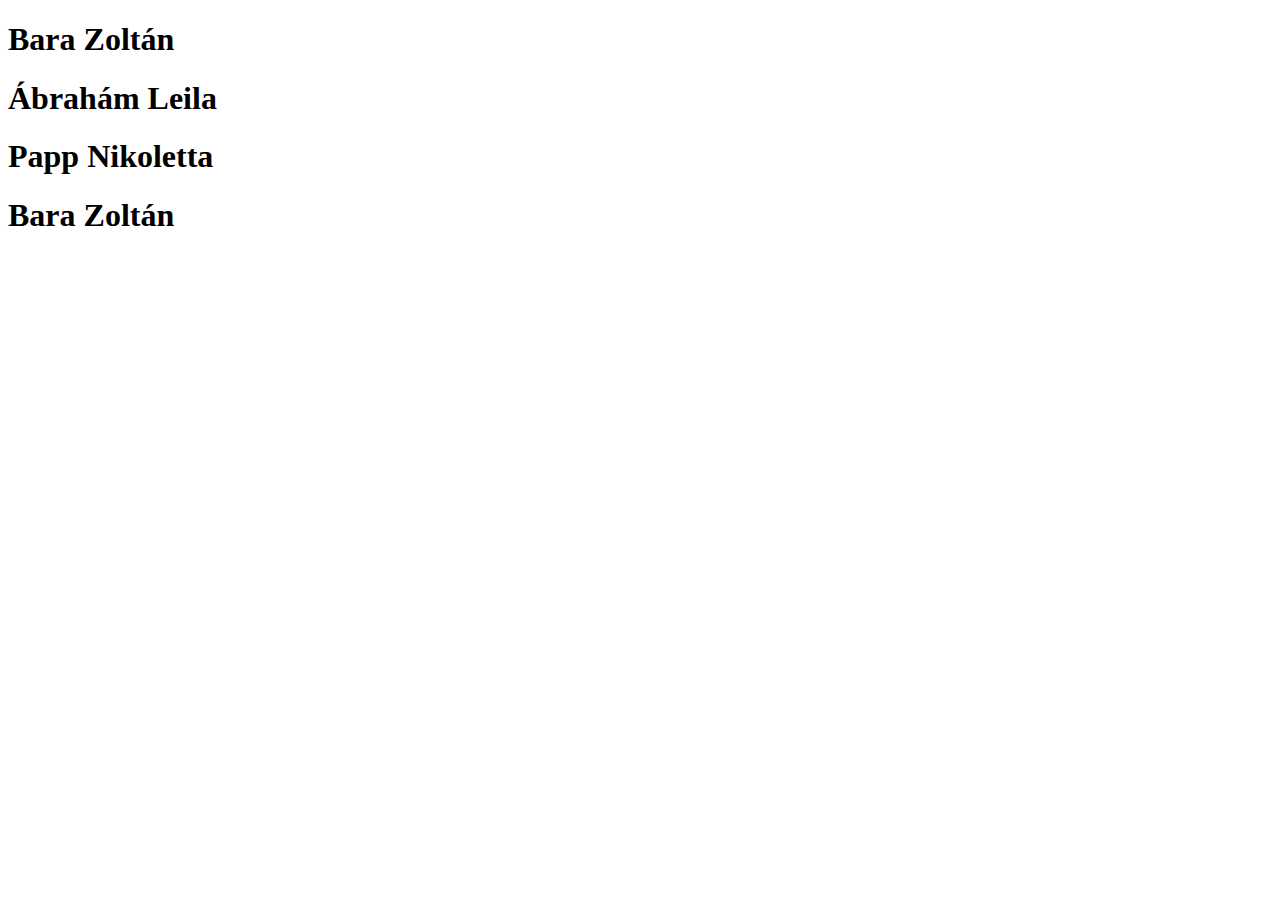
==== index.html @ c4937295 "Merge branch 'main' of https://github.com/leilalinoo/kozosmunka" ====
<!DOCTYPE html>
<html lang="en">
<head>
    <meta charset="UTF-8">
    <meta http-equiv="X-UA-Compatible" content="IE=edge">
    <meta name="viewport" content="width=device-width, initial-scale=1.0">
    <title>Document</title>
</head>
<body>
    <h1>Bara Zoltán </h1>
    <h1>Ábrahám Leila</h1>
    <h1>Papp Nikoletta</h1>
    <h1>Bara Zoltán</h1>
</body>
</html>
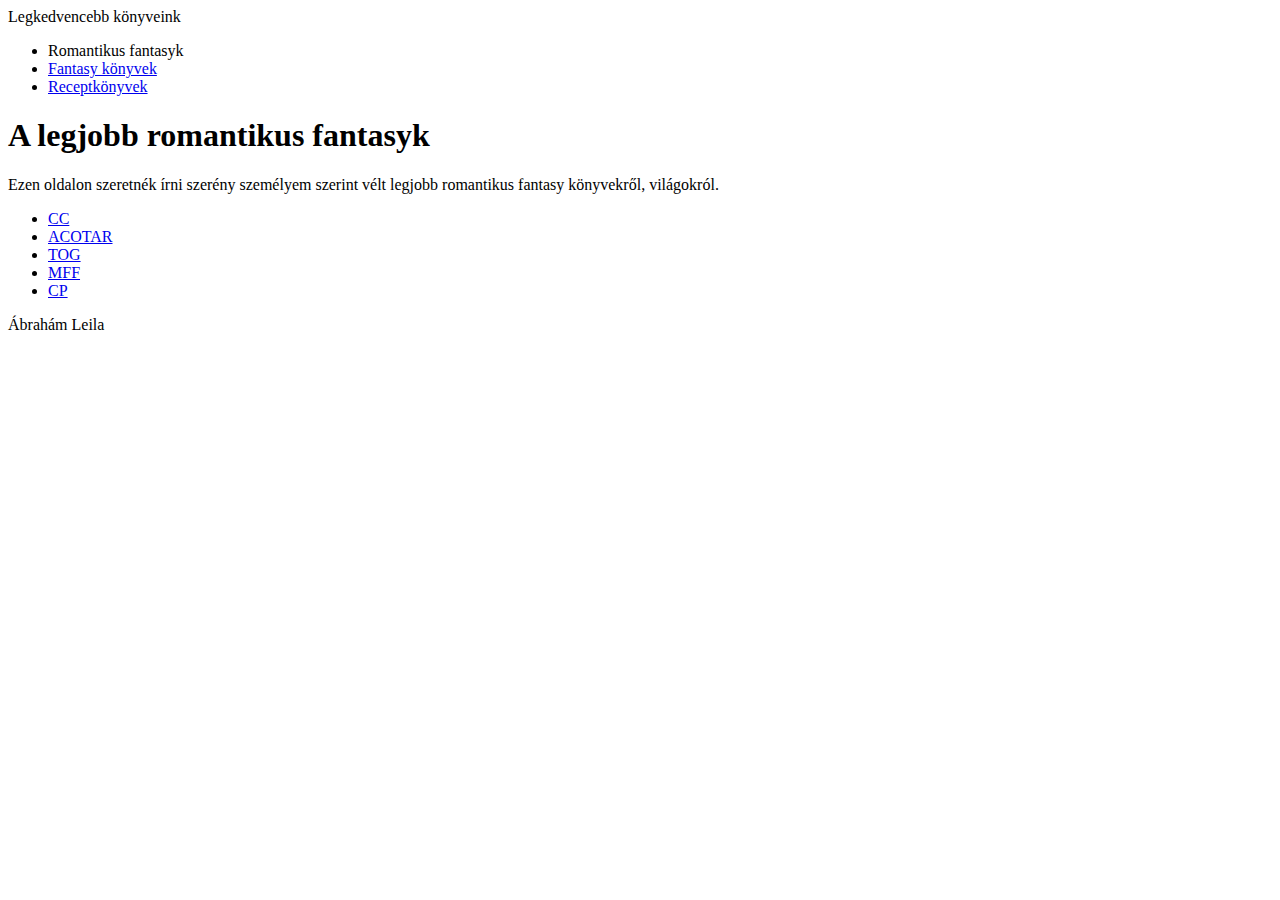
==== commit 4cd9c98f: "index_alap" ====
--- a/index.html
+++ b/index.html
@@ -1,15 +1,39 @@
 <!DOCTYPE html>
-<html lang="en">
+<html lang="hu">
 <head>
     <meta charset="UTF-8">
     <meta http-equiv="X-UA-Compatible" content="IE=edge">
     <meta name="viewport" content="width=device-width, initial-scale=1.0">
-    <title>Document</title>
+    <meta name="description" content="Könyvbemutató oldal">
+    <meta name="keywords" content="könyv, fantasy, szakács">
+    <title>Könyvek</title>
 </head>
 <body>
-    <h1>Bara Zoltán </h1>
-    <h1>Ábrahám Leila</h1>
-    <h1>Papp Nikoletta</h1>
-    <h1>Bara Zoltán</h1>
+    <main>
+        <header>Legkedvencebb könyveink</header>
+        <nav>
+            <ul>
+                <li><a href="index.html"></a>Romantikus fantasyk</li>
+                <li><a href="fantasy.html">Fantasy könyvek</a></li>
+                <li><a href="fozes.html">Receptkönyvek</a></li>
+            </ul>
+        </nav>
+        <article>
+            <h1>A legjobb romantikus fantasyk</h1>
+            <p>Ezen oldalon szeretnék írni szerény személyem szerint vélt legjobb romantikus fantasy könyvekről, világokról.</p>
+            <ul>
+                <li><a href="#">CC</a></li>
+                <li><a href="#">ACOTAR</a></li>
+                <li><a href="#">TOG</a></li>
+                <li><a href="#">MFF</a></li>
+                <li><a href="#">CP</a></li>
+            </ul>
+
+
+
+        </article>
+
+        <footer>Ábrahám Leila</footer>
+    </main>
 </body>
 </html>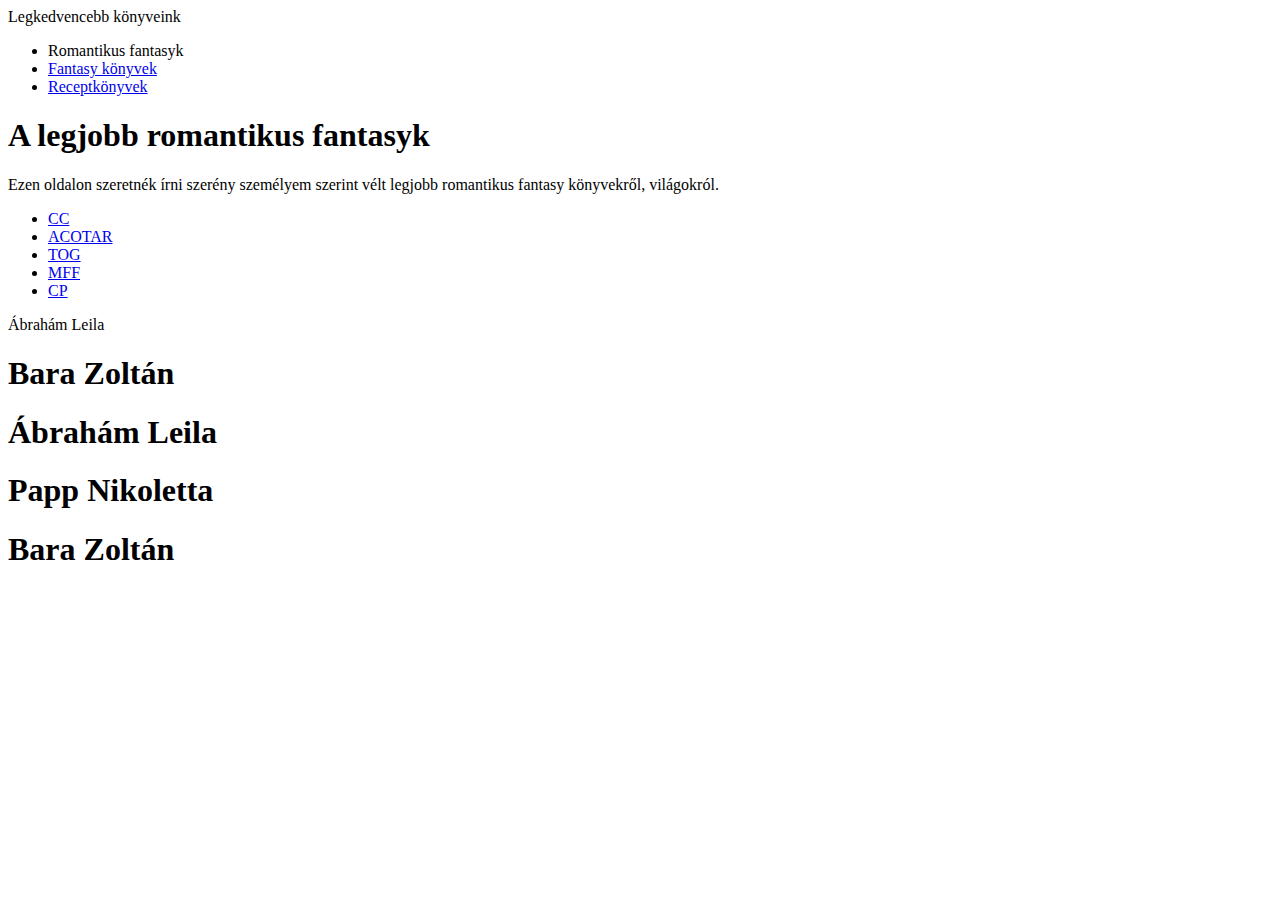
==== commit 4014ee86: "Merge branch 'main' of https://github.com/leilalinoo/kozosmunka" ====
--- a/index.html
+++ b/index.html
@@ -35,5 +35,9 @@
 
         <footer>Ábrahám Leila</footer>
     </main>
+    <h1>Bara Zoltán </h1>
+    <h1>Ábrahám Leila</h1>
+    <h1>Papp Nikoletta</h1>
+    <h1>Bara Zoltán</h1>
 </body>
 </html>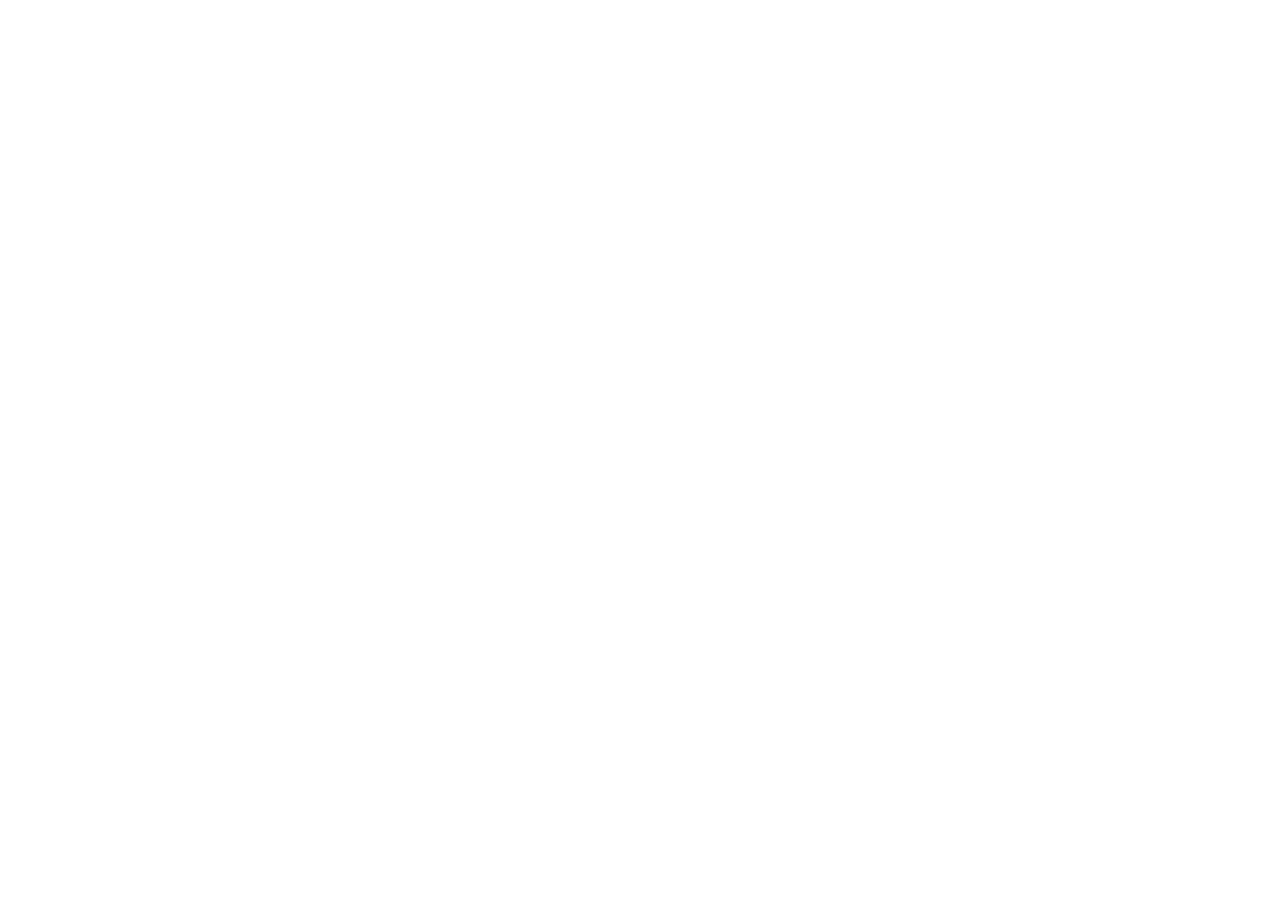
==== commit 9c786fd7: "40 százalék" ====
--- a/index.html
+++ b/index.html
@@ -4,40 +4,9 @@
     <meta charset="UTF-8">
     <meta http-equiv="X-UA-Compatible" content="IE=edge">
     <meta name="viewport" content="width=device-width, initial-scale=1.0">
-    <meta name="description" content="Könyvbemutató oldal">
-    <meta name="keywords" content="könyv, fantasy, szakács">
     <title>Könyvek</title>
 </head>
 <body>
-    <main>
-        <header>Legkedvencebb könyveink</header>
-        <nav>
-            <ul>
-                <li><a href="index.html"></a>Romantikus fantasyk</li>
-                <li><a href="fantasy.html">Fantasy könyvek</a></li>
-                <li><a href="fozes.html">Receptkönyvek</a></li>
-            </ul>
-        </nav>
-        <article>
-            <h1>A legjobb romantikus fantasyk</h1>
-            <p>Ezen oldalon szeretnék írni szerény személyem szerint vélt legjobb romantikus fantasy könyvekről, világokról.</p>
-            <ul>
-                <li><a href="#">CC</a></li>
-                <li><a href="#">ACOTAR</a></li>
-                <li><a href="#">TOG</a></li>
-                <li><a href="#">MFF</a></li>
-                <li><a href="#">CP</a></li>
-            </ul>
 
-
-
-        </article>
-
-        <footer>Ábrahám Leila</footer>
-    </main>
-    <h1>Bara Zoltán </h1>
-    <h1>Ábrahám Leila</h1>
-    <h1>Papp Nikoletta</h1>
-    <h1>Bara Zoltán</h1>
 </body>
 </html>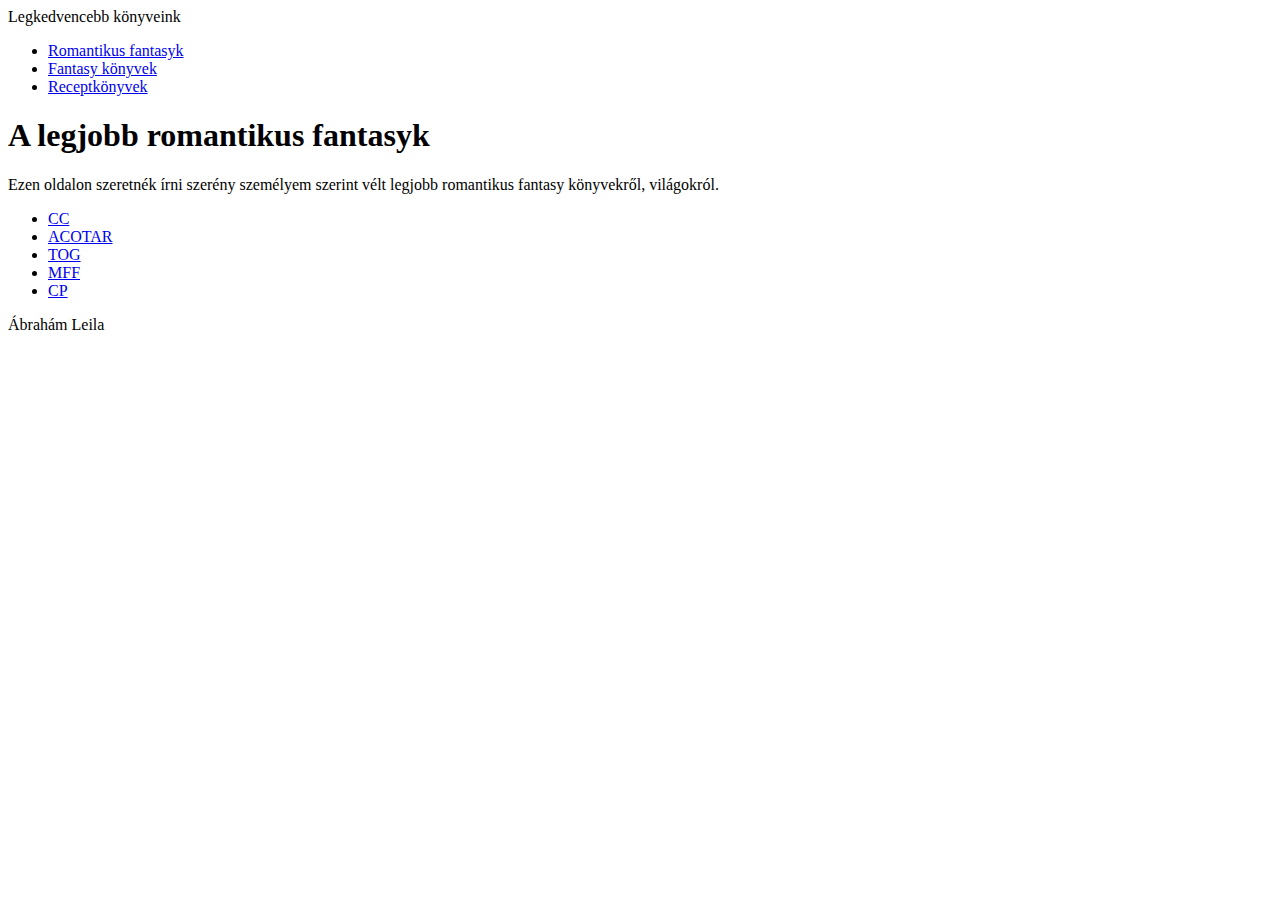
==== commit efa5ba29: "Merge branch 'main' of https://github.com/leilalinoo/kozosmunka" ====
--- a/index.html
+++ b/index.html
@@ -4,9 +4,37 @@
     <meta charset="UTF-8">
     <meta http-equiv="X-UA-Compatible" content="IE=edge">
     <meta name="viewport" content="width=device-width, initial-scale=1.0">
+    <meta name="description" content="Könyvbemutató oldal">
+    <meta name="keywords" content="könyv, fantasy, szakács">
     <title>Könyvek</title>
 </head>
 <body>
+    <main>
+        <header>Legkedvencebb könyveink</header>
+        <nav>
+            <ul>
+                <li><a href="index.html">Romantikus fantasyk</a></li>
+                <li><a href="fantasy.html">Fantasy könyvek</a></li>
+                <li><a href="fozes.html">Receptkönyvek</a></li>
+            </ul>
+        </nav>
+        <article>
+            <h1>A legjobb romantikus fantasyk</h1>
+            <p>Ezen oldalon szeretnék írni szerény személyem szerint vélt legjobb romantikus fantasy könyvekről, világokról.</p>
+            <ul>
+                <li><a href="#">CC</a></li>
+                <li><a href="#">ACOTAR</a></li>
+                <li><a href="#">TOG</a></li>
+                <li><a href="#">MFF</a></li>
+                <li><a href="#">CP</a></li>
+            </ul>
 
+
+
+        </article>
+
+        <footer>Ábrahám Leila</footer>
+    </main>
+    
 </body>
 </html>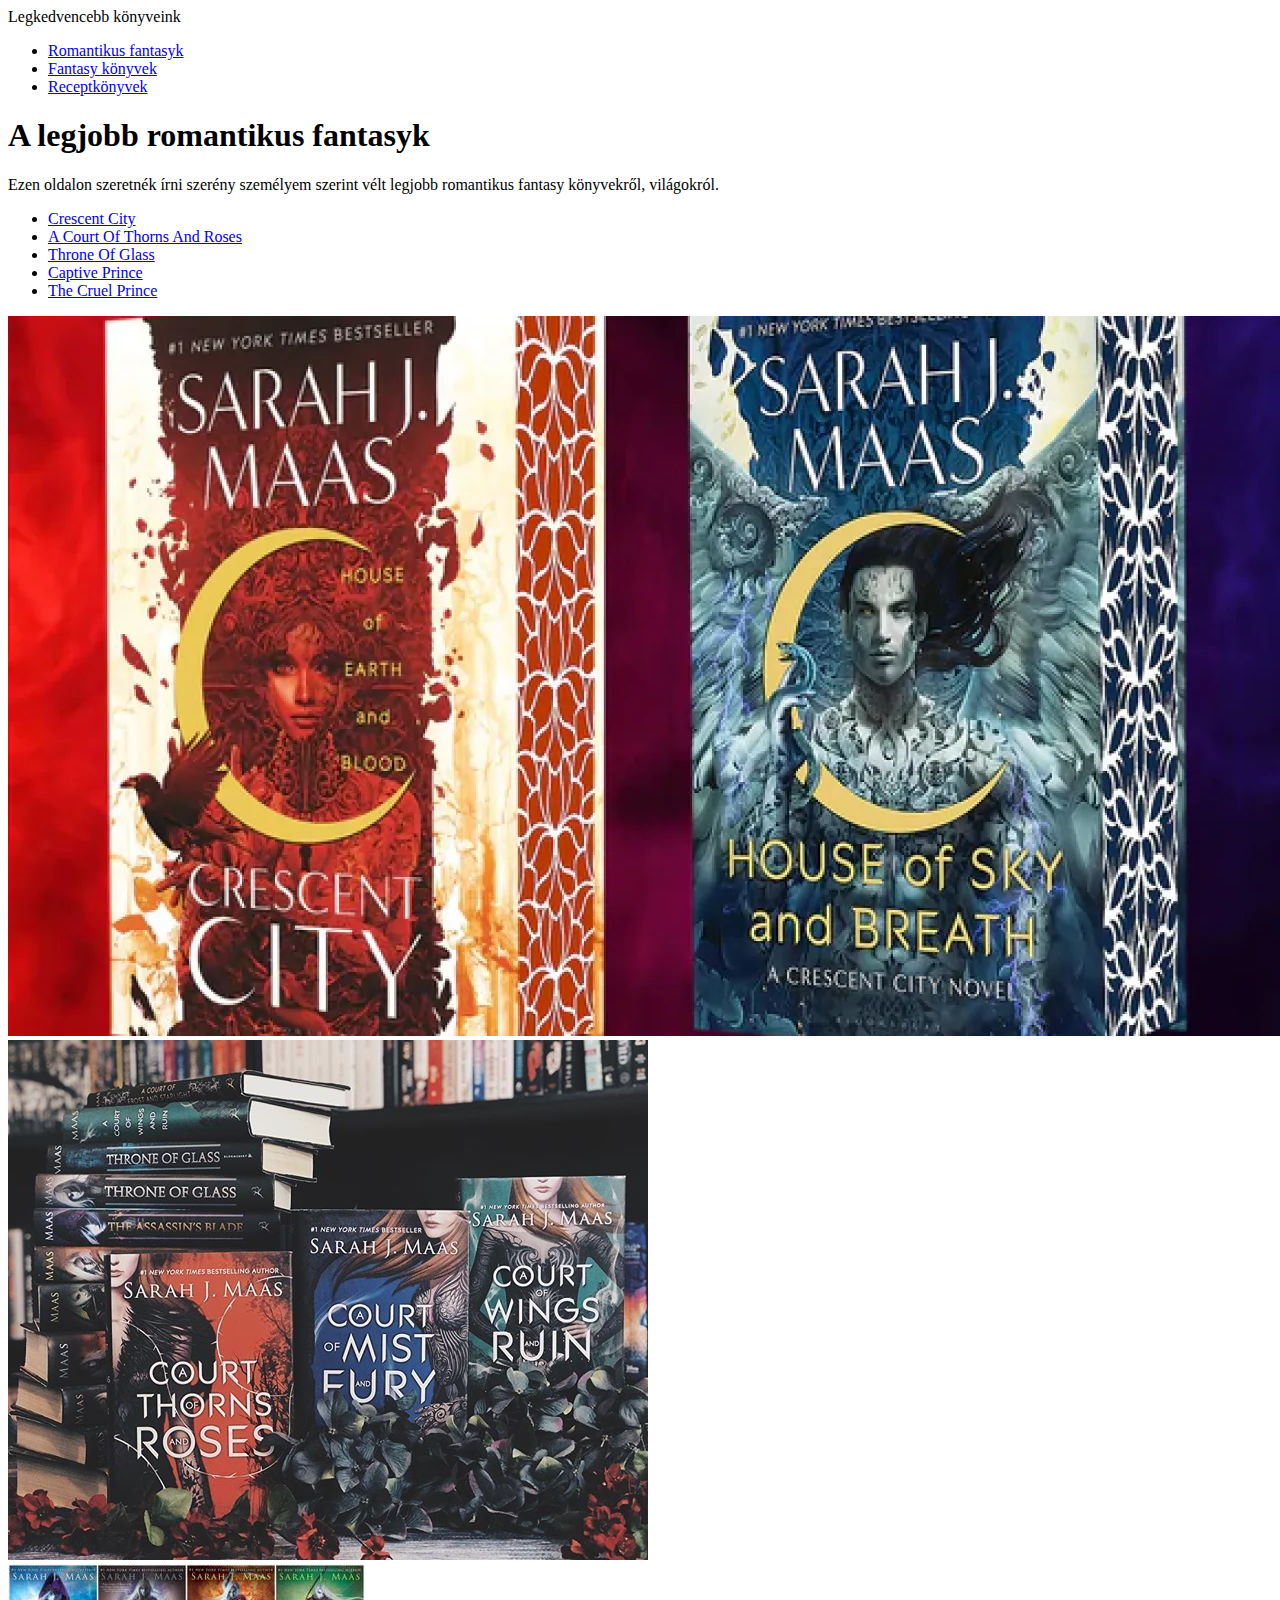
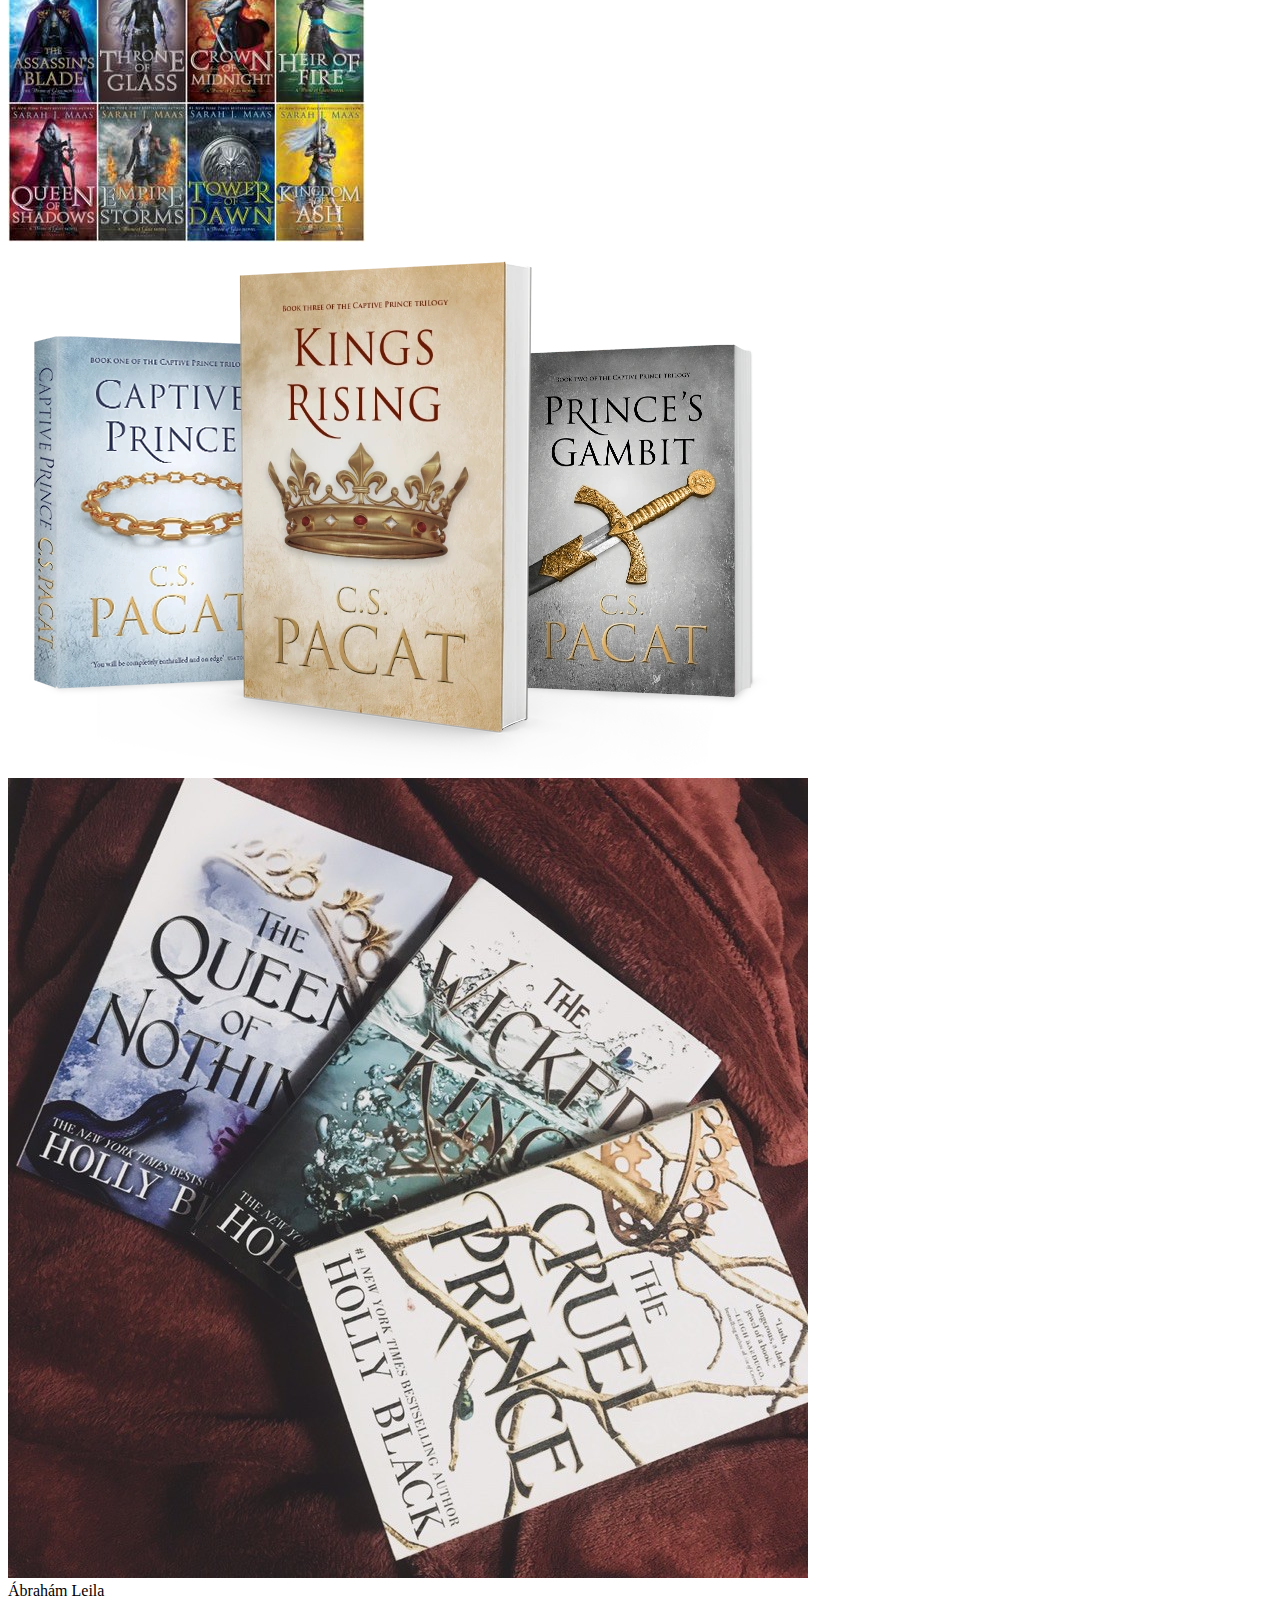
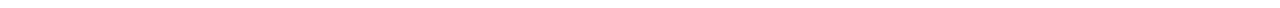
==== commit 4402e1c8: "index_alapkész" ====
--- a/index.html
+++ b/index.html
@@ -22,14 +22,18 @@
             <h1>A legjobb romantikus fantasyk</h1>
             <p>Ezen oldalon szeretnék írni szerény személyem szerint vélt legjobb romantikus fantasy könyvekről, világokról.</p>
             <ul>
-                <li><a href="#">CC</a></li>
-                <li><a href="#">ACOTAR</a></li>
-                <li><a href="#">TOG</a></li>
-                <li><a href="#">MFF</a></li>
-                <li><a href="#">CP</a></li>
+                <li><a href="https://konyvmolykepzo.hu/products-page/konyv/sarah-j-maas-fold-es-ver-haza-crescent-city-1-8695">Crescent City</a></li>
+                <li><a href="https://konyvmolykepzo.hu/products-page/konyv/sarah-j-maas-a-court-of-thorns-and-roses-tuskek-es-rozsak-udvara-tuskek-es-rozsak-udvara-1-7401">A Court Of Thorns And Roses </a></li>
+                <li><a href="https://konyvmolykepzo.hu/products-page/konyv/sarah-j-maas-uvegtron-6220">Throne Of Glass</a></li>
+                <li><a href="https://konyvmolykepzo.hu/products-page/konyv/c-s-pacat-a-rab-herceg-a-rab-herceg-1-8638">Captive Prince</a></li>
+                <li><a href="https://konyvmolykepzo.hu/products-page/konyv/holly-black-a-kegyetlen-herceg-a-levego-nepe-1-7990">The Cruel Prince</a></li>
             </ul>
 
-
+            <div><img src="Képek/ÁL/cc.jpg" alt="Crescent City"></div>
+            <div><img src="Képek/ÁL/acotar.jpg" alt="A Court Of Thorns And Roses"></div>
+            <div><img src="Képek/ÁL/Throne_of_Glass_series.jpg" alt="Throne Of Glass"></div>
+            <div><img src="Képek/ÁL/captiveprince.jpg" alt="Captive Prince"></div>
+            <div><img src="Képek/ÁL/cp.jpg" alt="The Cruel Prince"></div>
 
         </article>
 
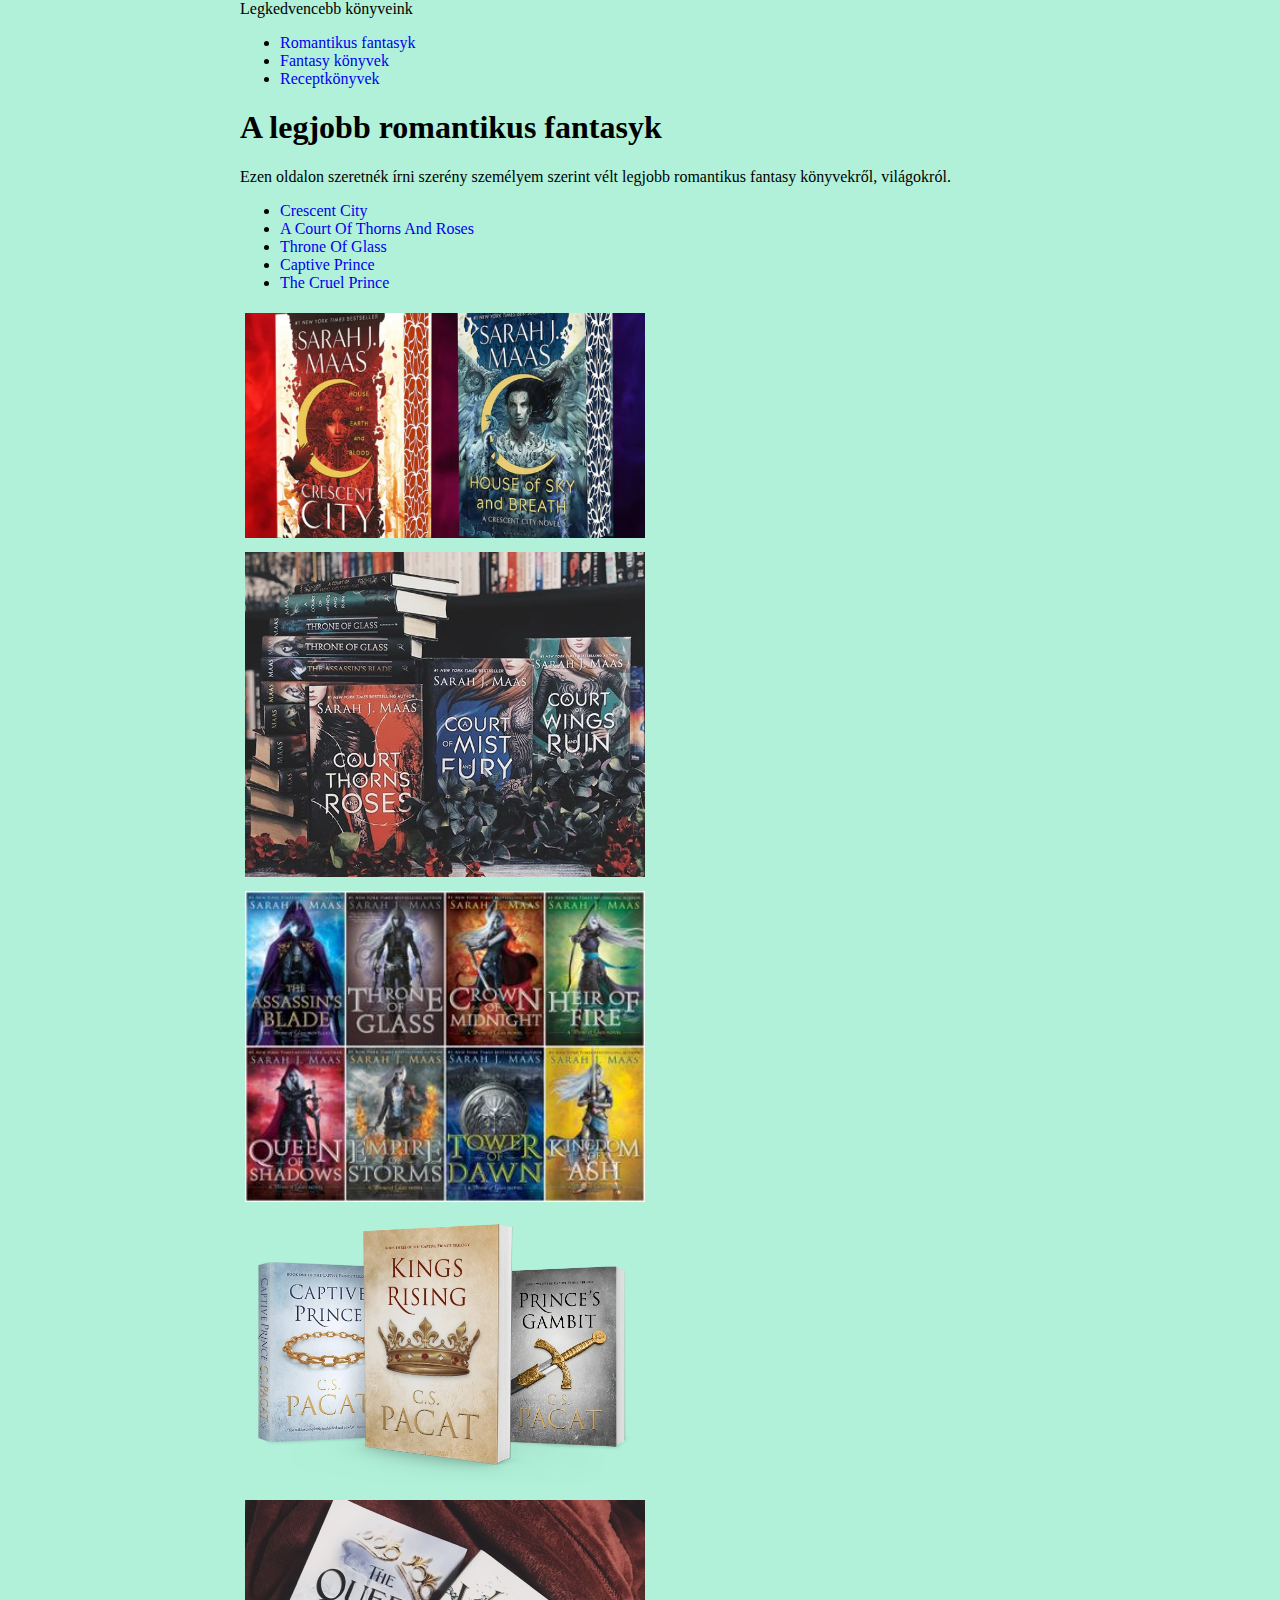
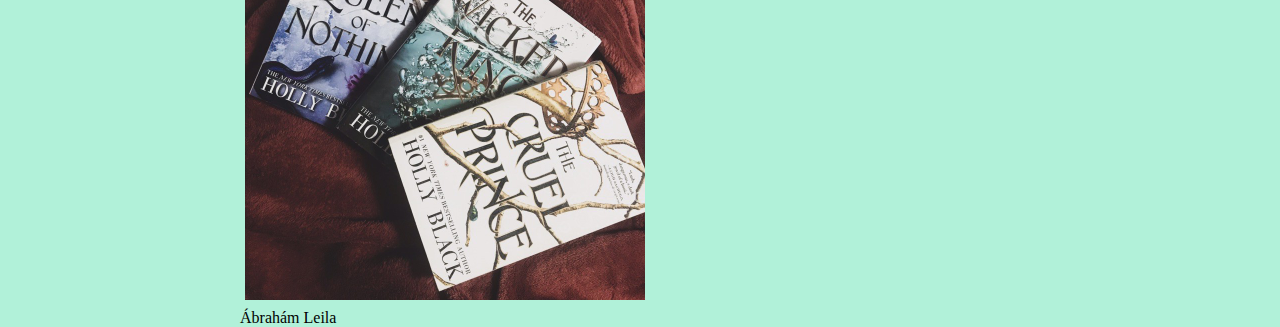
==== commit 60e217f5: "css_alap" ====
--- a/index.html
+++ b/index.html
@@ -6,6 +6,7 @@
     <meta name="viewport" content="width=device-width, initial-scale=1.0">
     <meta name="description" content="Könyvbemutató oldal">
     <meta name="keywords" content="könyv, fantasy, szakács">
+    <link rel="stylesheet" href="style.css">
     <title>Könyvek</title>
 </head>
 <body>
@@ -21,22 +22,22 @@
         <article>
             <h1>A legjobb romantikus fantasyk</h1>
             <p>Ezen oldalon szeretnék írni szerény személyem szerint vélt legjobb romantikus fantasy könyvekről, világokról.</p>
-            <ul>
+            <ul class="lista">
                 <li><a href="https://konyvmolykepzo.hu/products-page/konyv/sarah-j-maas-fold-es-ver-haza-crescent-city-1-8695">Crescent City</a></li>
                 <li><a href="https://konyvmolykepzo.hu/products-page/konyv/sarah-j-maas-a-court-of-thorns-and-roses-tuskek-es-rozsak-udvara-tuskek-es-rozsak-udvara-1-7401">A Court Of Thorns And Roses </a></li>
                 <li><a href="https://konyvmolykepzo.hu/products-page/konyv/sarah-j-maas-uvegtron-6220">Throne Of Glass</a></li>
                 <li><a href="https://konyvmolykepzo.hu/products-page/konyv/c-s-pacat-a-rab-herceg-a-rab-herceg-1-8638">Captive Prince</a></li>
                 <li><a href="https://konyvmolykepzo.hu/products-page/konyv/holly-black-a-kegyetlen-herceg-a-levego-nepe-1-7990">The Cruel Prince</a></li>
             </ul>
-
-            <div><img src="Képek/ÁL/cc.jpg" alt="Crescent City"></div>
-            <div><img src="Képek/ÁL/acotar.jpg" alt="A Court Of Thorns And Roses"></div>
-            <div><img src="Képek/ÁL/Throne_of_Glass_series.jpg" alt="Throne Of Glass"></div>
-            <div><img src="Képek/ÁL/captiveprince.jpg" alt="Captive Prince"></div>
-            <div><img src="Képek/ÁL/cp.jpg" alt="The Cruel Prince"></div>
+            <section class="galeria">
+                <div class="kepek"><img src="Képek/ÁL/cc.jpg" alt="Crescent City"></div>
+                <div class="kepek"><img src="Képek/ÁL/acotar.jpg" alt="A Court Of Thorns And Roses"></div>
+                <div class="kepek"><img src="Képek/ÁL/Throne_of_Glass_series.jpg" alt="Throne Of Glass"></div>
+                <div class="kepek"><img src="Képek/ÁL/captiveprince.jpg" alt="Captive Prince"></div>
+                <div class="kepek"><img src="Képek/ÁL/cp.jpg" alt="The Cruel Prince"></div>
+            </section>
 
         </article>
-
         <footer>Ábrahám Leila</footer>
     </main>
     
--- a/style.css
+++ b/style.css
@@ -0,0 +1,21 @@
+nav a{
+    text-decoration: none;
+}
+body{
+    width: 80%;
+    max-width: 800px;
+    margin: auto;
+    background-color: rgb(177, 241, 217);
+}
+.lista a{
+    text-decoration: none;
+}
+section img{
+    width: 50%;
+    max-width: 400px;
+    margin: 5px 5px 5px 5px;
+}
+.galeria{
+    display: grid;
+    grid-template-columns: 1fr;
+}